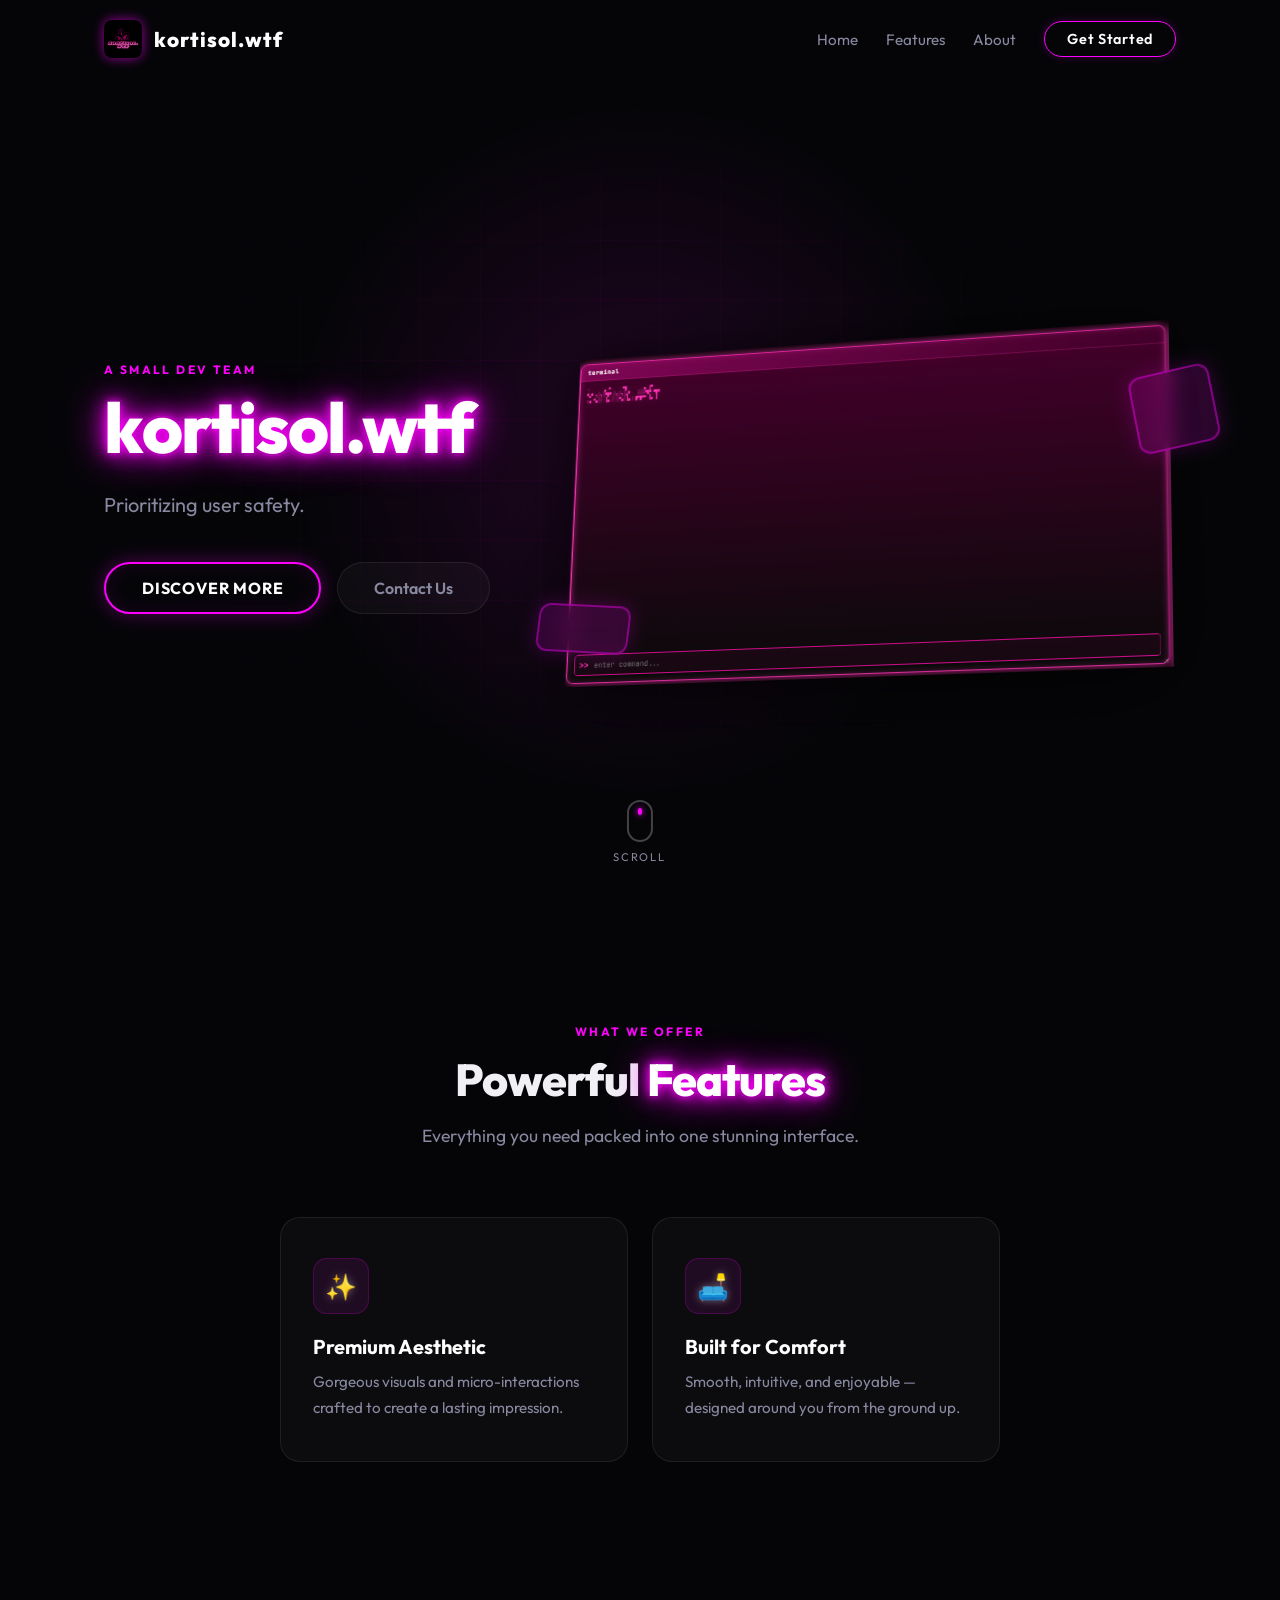
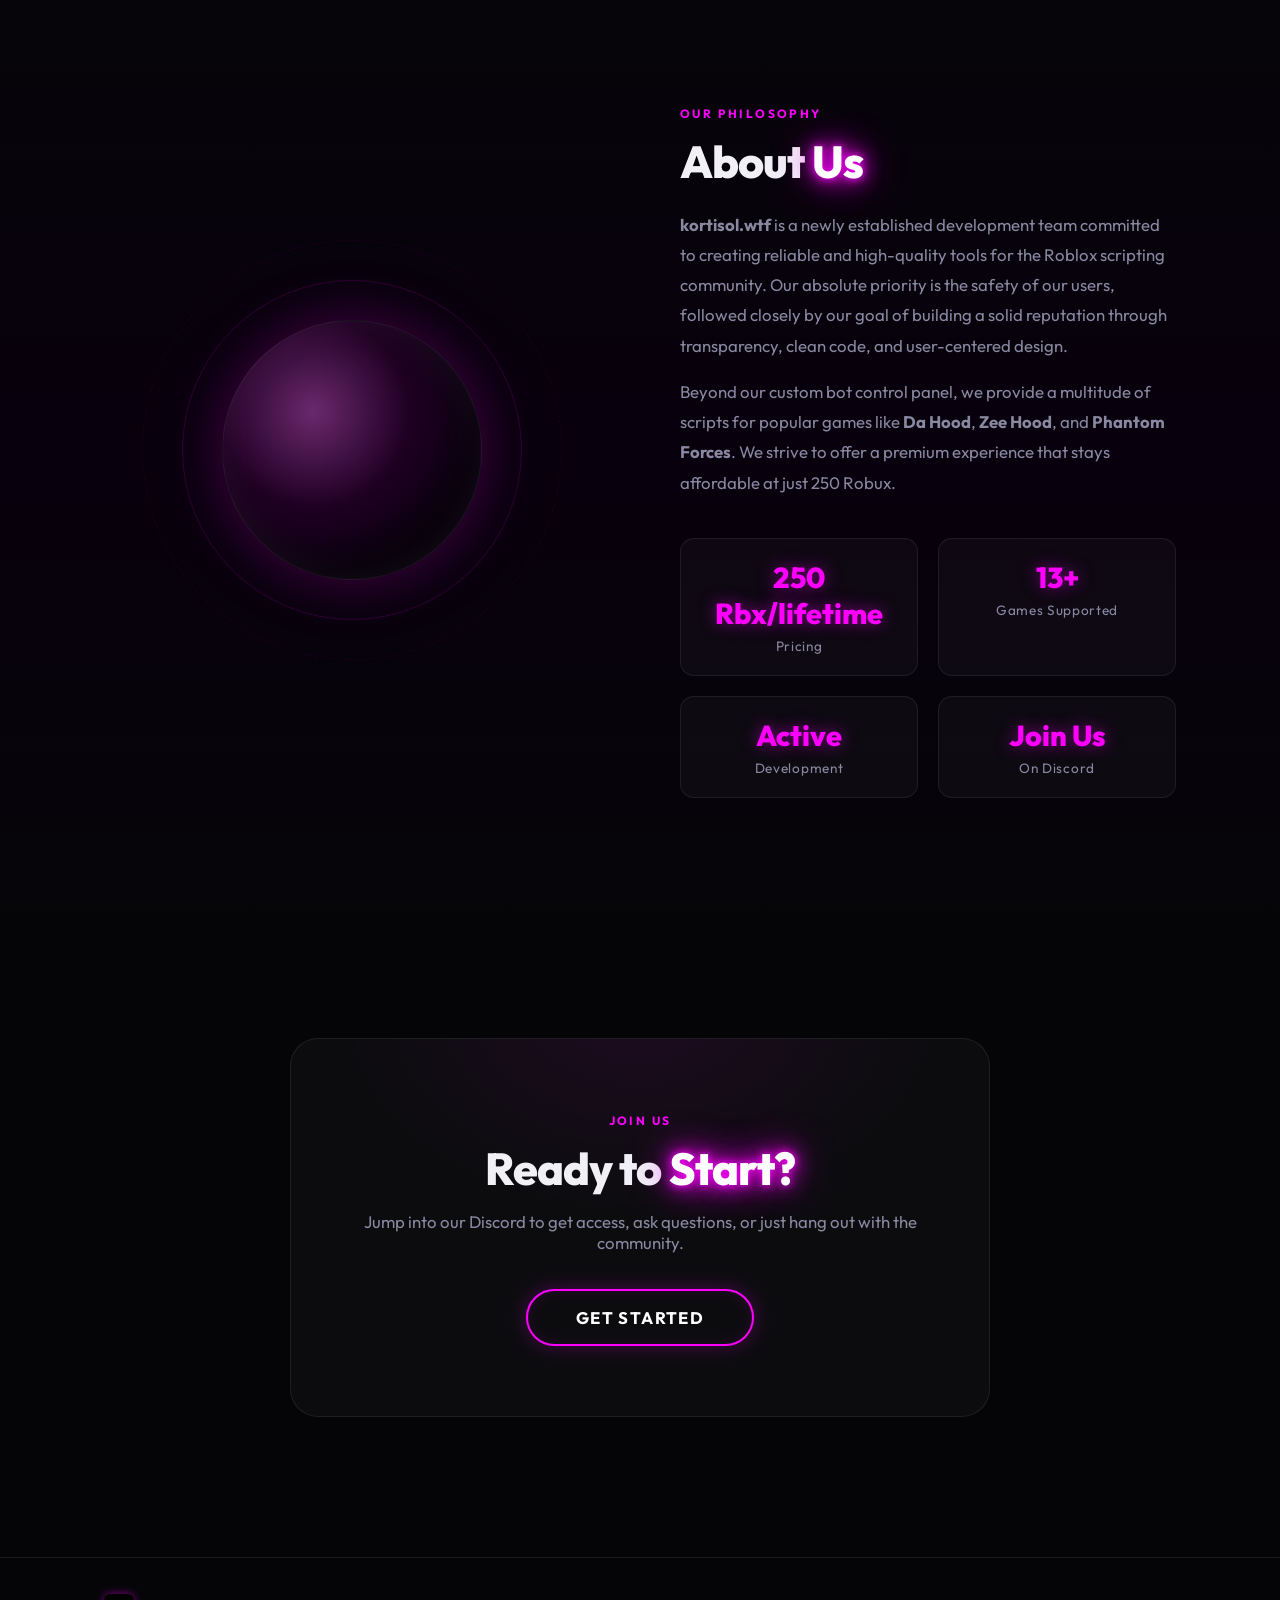
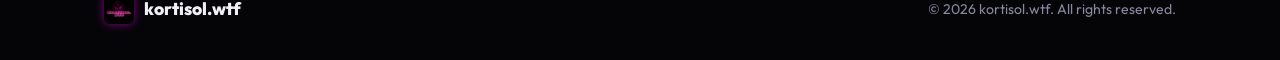
==== index.html @ d5fc6cba "Add files via upload" ====
<!DOCTYPE html><!--xUYRasjeN2QhTdyeiRvNp--><html lang="en"><head><meta charSet="utf-8"/><meta name="viewport" content="width=device-width, initial-scale=1"/><link rel="stylesheet" href="/_next/static/chunks/7b9894ff95cb4f43.css" data-precedence="next"/><link rel="stylesheet" href="/_next/static/chunks/7114e31c374a5477.css" data-precedence="next"/><link rel="preload" as="script" fetchPriority="low" href="/_next/static/chunks/21a0a4061f3ab64d.js"/><script src="/_next/static/chunks/aee6c7720838f8a2.js" async=""></script><script src="/_next/static/chunks/a0473324946aa979.js" async=""></script><script src="/_next/static/chunks/turbopack-5fec5d18a160941b.js" async=""></script><script src="/_next/static/chunks/ff1a16fafef87110.js" async=""></script><script src="/_next/static/chunks/d2be314c3ece3fbe.js" async=""></script><script src="/_next/static/chunks/5629df31d821910d.js" async=""></script><title>kortisol.wtf</title><meta name="description" content="Next-generation solutions crafted with precision and style. Enter a new era of comfort."/><link rel="icon" href="/favicon.ico?favicon.0b3bf435.ico" sizes="256x256" type="image/x-icon"/><script src="/_next/static/chunks/a6dad97d9634a72d.js" noModule=""></script></head><body><div hidden=""><!--$--><!--/$--></div><header class="Navbar-module__cJzEcG__header "><div class="container Navbar-module__cJzEcG__inner"><button class="Navbar-module__cJzEcG__logoBtn"><img alt="Logo" loading="lazy" width="38" height="38" decoding="async" data-nimg="1" class="Navbar-module__cJzEcG__logoImg" style="color:transparent" src="/logo.png"/><span class="Navbar-module__cJzEcG__logoText">kortisol.wtf</span></button><nav class="Navbar-module__cJzEcG__nav "><button class="Navbar-module__cJzEcG__navLink">Home</button><button class="Navbar-module__cJzEcG__navLink">Features</button><button class="Navbar-module__cJzEcG__navLink">About</button><a href="https://discord.gg/WssYn4adha" target="_blank" rel="noopener noreferrer" class="Navbar-module__cJzEcG__ctaBtn">Get Started</a></nav><button class="Navbar-module__cJzEcG__hamburger " aria-label="Toggle menu"><span></span><span></span><span></span></button></div></header><section id="hero" class="Hero-module__ZARIfG__hero"><div class="Hero-module__ZARIfG__glow"></div><div class="Hero-module__ZARIfG__grid"></div><div class="container Hero-module__ZARIfG__inner"><div class="Hero-module__ZARIfG__content "><span class="section-label">A SMALL DEV TEAM</span><h1 class="Hero-module__ZARIfG__title"><span class="neon">kortisol.wtf</span></h1><p class="Hero-module__ZARIfG__subtitle">Prioritizing user safety.</p><div class="Hero-module__ZARIfG__actions"><button class="Hero-module__ZARIfG__btnPrimary">Discover More</button><button class="Hero-module__ZARIfG__btnSecondary">Contact Us</button></div></div><div class="Hero-module__ZARIfG__visualSide"><div class="DashboardPreview-module__KG9CeG__wrap "><div class="DashboardPreview-module__KG9CeG__card"><div class="DashboardPreview-module__KG9CeG__uiOverlay"><img alt="UI Preview" loading="lazy" decoding="async" data-nimg="fill" class="DashboardPreview-module__KG9CeG__uiImage" style="position:absolute;height:100%;width:100%;left:0;top:0;right:0;bottom:0;color:transparent" src="/ui-preview.png"/></div><div class="DashboardPreview-module__KG9CeG__floatingBox1"></div><div class="DashboardPreview-module__KG9CeG__floatingBox2"></div></div><div class="DashboardPreview-module__KG9CeG__shadow"></div></div></div></div><div class="Hero-module__ZARIfG__scrollHint"><div class="Hero-module__ZARIfG__mouse"><div class="Hero-module__ZARIfG__wheel"></div></div><span>Scroll</span></div></section><section id="features" class="Features-module__zvCZ4q__section"><div class="container"><div class="Features-module__zvCZ4q__header"><span class="section-label">What We Offer</span><h2 class="Features-module__zvCZ4q__title">Powerful <span class="neon">Features</span></h2><p class="Features-module__zvCZ4q__desc">Everything you need packed into one stunning interface.</p></div><div class="Features-module__zvCZ4q__grid"><div class="Features-module__zvCZ4q__card" style="transition-delay:0s"><div class="Features-module__zvCZ4q__iconWrap"><span class="Features-module__zvCZ4q__icon">✨</span></div><h3 class="Features-module__zvCZ4q__cardTitle">Premium Aesthetic</h3><p class="Features-module__zvCZ4q__cardDesc">Gorgeous visuals and micro-interactions crafted to create a lasting impression.</p><div class="Features-module__zvCZ4q__cardGlow"></div></div><div class="Features-module__zvCZ4q__card" style="transition-delay:0.1s"><div class="Features-module__zvCZ4q__iconWrap"><span class="Features-module__zvCZ4q__icon">🛋️</span></div><h3 class="Features-module__zvCZ4q__cardTitle">Built for Comfort</h3><p class="Features-module__zvCZ4q__cardDesc">Smooth, intuitive, and enjoyable — designed around you from the ground up.</p><div class="Features-module__zvCZ4q__cardGlow"></div></div></div></div></section><section id="about" class="About-module__vAULUW__section"><div class="container"><div class="About-module__vAULUW__inner"><div class="About-module__vAULUW__visual"><div class="About-module__vAULUW__orb"></div><div class="About-module__vAULUW__ring"></div><div class="About-module__vAULUW__ring2"></div></div><div class="About-module__vAULUW__text"><span class="section-label">Our Philosophy</span><h2 class="About-module__vAULUW__title">About <span class="neon">Us</span></h2><p class="About-module__vAULUW__body"><strong>kortisol.wtf</strong> is a newly established development team committed to creating reliable and high-quality tools for the Roblox scripting community. Our absolute priority is the safety of our users, followed closely by our goal of building a solid reputation through transparency, clean code, and user-centered design.</p><p class="About-module__vAULUW__body">Beyond our custom bot control panel, we provide a multitude of scripts for popular games like <strong>Da Hood</strong>,<!-- --> <strong>Zee Hood</strong>, and <strong>Phantom Forces</strong>. We strive to offer a premium experience that stays affordable at just 250 Robux.</p><div class="About-module__vAULUW__stats"><div class="About-module__vAULUW__stat"><span class="About-module__vAULUW__statValue">250 Rbx/lifetime</span><span class="About-module__vAULUW__statLabel">Pricing</span></div><div class="About-module__vAULUW__stat"><span class="About-module__vAULUW__statValue">13+</span><span class="About-module__vAULUW__statLabel">Games Supported</span></div><div class="About-module__vAULUW__stat"><span class="About-module__vAULUW__statValue">Active</span><span class="About-module__vAULUW__statLabel">Development</span></div><div class="About-module__vAULUW__stat"><span class="About-module__vAULUW__statValue">Join Us</span><span class="About-module__vAULUW__statLabel">On Discord</span></div></div></div></div></div></section><section id="contact" class="Contact-module__hcVmEa__section"><div class="container"><div class="Contact-module__hcVmEa__box"><div class="Contact-module__hcVmEa__bgGlow"></div><span class="section-label">Join Us</span><h2 class="Contact-module__hcVmEa__title">Ready to <span class="neon">Start?</span></h2><p class="Contact-module__hcVmEa__desc">Jump into our Discord to get access, ask questions, or just hang out with the community.</p><a href="https://discord.gg/WssYn4adha" target="_blank" rel="noopener noreferrer" class="Contact-module__hcVmEa__btn">Get Started</a></div></div></section><footer class="Footer-module__S6Hkya__footer"><div class="container Footer-module__S6Hkya__inner"><div class="Footer-module__S6Hkya__logo"><img alt="Logo" loading="lazy" width="30" height="30" decoding="async" data-nimg="1" style="color:transparent" src="/logo.png"/><span>kortisol.wtf</span></div><p class="Footer-module__S6Hkya__copy">© <!-- -->2026<!-- --> kortisol.wtf. All rights reserved.</p></div></footer><!--$--><!--/$--><script src="/_next/static/chunks/21a0a4061f3ab64d.js" id="_R_" async=""></script><script>(self.__next_f=self.__next_f||[]).push([0])</script><script>self.__next_f.push([1,"1:\"$Sreact.fragment\"\n2:I[39756,[\"/_next/static/chunks/ff1a16fafef87110.js\",\"/_next/static/chunks/d2be314c3ece3fbe.js\"],\"default\"]\n3:I[37457,[\"/_next/static/chunks/ff1a16fafef87110.js\",\"/_next/static/chunks/d2be314c3ece3fbe.js\"],\"default\"]\n4:I[45678,[\"/_next/static/chunks/5629df31d821910d.js\"],\"default\"]\n5:I[32177,[\"/_next/static/chunks/5629df31d821910d.js\"],\"default\"]\n6:I[79722,[\"/_next/static/chunks/5629df31d821910d.js\"],\"default\"]\n7:I[55786,[\"/_next/static/chunks/5629df31d821910d.js\"],\"default\"]\n8:I[75854,[\"/_next/static/chunks/5629df31d821910d.js\"],\"default\"]\n9:I[5500,[\"/_next/static/chunks/5629df31d821910d.js\"],\"Image\"]\na:I[97367,[\"/_next/static/chunks/ff1a16fafef87110.js\",\"/_next/static/chunks/d2be314c3ece3fbe.js\"],\"OutletBoundary\"]\nb:\"$Sreact.suspense\"\nd:I[97367,[\"/_next/static/chunks/ff1a16fafef87110.js\",\"/_next/static/chunks/d2be314c3ece3fbe.js\"],\"ViewportBoundary\"]\nf:I[97367,[\"/_next/static/chunks/ff1a16fafef87110.js\",\"/_next/static/chunks/d2be314c3ece3fbe.js\"],\"MetadataBoundary\"]\n11:I[68027,[],\"default\"]\n:HL[\"/_next/static/chunks/7b9894ff95cb4f43.css\",\"style\"]\n:HL[\"/_next/static/chunks/7114e31c374a5477.css\",\"style\"]\n"])</script><script>self.__next_f.push([1,"0:{\"P\":null,\"b\":\"xUYRasjeN2QhTdyeiRvNp\",\"c\":[\"\",\"\"],\"q\":\"\",\"i\":false,\"f\":[[[\"\",{\"children\":[\"__PAGE__\",{}]},\"$undefined\",\"$undefined\",true],[[\"$\",\"$1\",\"c\",{\"children\":[[[\"$\",\"link\",\"0\",{\"rel\":\"stylesheet\",\"href\":\"/_next/static/chunks/7b9894ff95cb4f43.css\",\"precedence\":\"next\",\"crossOrigin\":\"$undefined\",\"nonce\":\"$undefined\"}]],[\"$\",\"html\",null,{\"lang\":\"en\",\"children\":[\"$\",\"body\",null,{\"children\":[\"$\",\"$L2\",null,{\"parallelRouterKey\":\"children\",\"error\":\"$undefined\",\"errorStyles\":\"$undefined\",\"errorScripts\":\"$undefined\",\"template\":[\"$\",\"$L3\",null,{}],\"templateStyles\":\"$undefined\",\"templateScripts\":\"$undefined\",\"notFound\":[[[\"$\",\"title\",null,{\"children\":\"404: This page could not be found.\"}],[\"$\",\"div\",null,{\"style\":{\"fontFamily\":\"system-ui,\\\"Segoe UI\\\",Roboto,Helvetica,Arial,sans-serif,\\\"Apple Color Emoji\\\",\\\"Segoe UI Emoji\\\"\",\"height\":\"100vh\",\"textAlign\":\"center\",\"display\":\"flex\",\"flexDirection\":\"column\",\"alignItems\":\"center\",\"justifyContent\":\"center\"},\"children\":[\"$\",\"div\",null,{\"children\":[[\"$\",\"style\",null,{\"dangerouslySetInnerHTML\":{\"__html\":\"body{color:#000;background:#fff;margin:0}.next-error-h1{border-right:1px solid rgba(0,0,0,.3)}@media (prefers-color-scheme:dark){body{color:#fff;background:#000}.next-error-h1{border-right:1px solid rgba(255,255,255,.3)}}\"}}],[\"$\",\"h1\",null,{\"className\":\"next-error-h1\",\"style\":{\"display\":\"inline-block\",\"margin\":\"0 20px 0 0\",\"padding\":\"0 23px 0 0\",\"fontSize\":24,\"fontWeight\":500,\"verticalAlign\":\"top\",\"lineHeight\":\"49px\"},\"children\":404}],[\"$\",\"div\",null,{\"style\":{\"display\":\"inline-block\"},\"children\":[\"$\",\"h2\",null,{\"style\":{\"fontSize\":14,\"fontWeight\":400,\"lineHeight\":\"49px\",\"margin\":0},\"children\":\"This page could not be found.\"}]}]]}]}]],[]],\"forbidden\":\"$undefined\",\"unauthorized\":\"$undefined\"}]}]}]]}],{\"children\":[[\"$\",\"$1\",\"c\",{\"children\":[[[\"$\",\"$L4\",null,{}],[\"$\",\"$L5\",null,{}],[\"$\",\"$L6\",null,{}],[\"$\",\"$L7\",null,{}],[\"$\",\"$L8\",null,{}],[\"$\",\"footer\",null,{\"className\":\"Footer-module__S6Hkya__footer\",\"children\":[\"$\",\"div\",null,{\"className\":\"container Footer-module__S6Hkya__inner\",\"children\":[[\"$\",\"div\",null,{\"className\":\"Footer-module__S6Hkya__logo\",\"children\":[[\"$\",\"$L9\",null,{\"src\":\"/logo.png\",\"alt\":\"Logo\",\"width\":30,\"height\":30}],[\"$\",\"span\",null,{\"children\":\"kortisol.wtf\"}]]}],[\"$\",\"p\",null,{\"className\":\"Footer-module__S6Hkya__copy\",\"children\":[\"© \",2026,\" kortisol.wtf. All rights reserved.\"]}]]}]}]],[[\"$\",\"link\",\"0\",{\"rel\":\"stylesheet\",\"href\":\"/_next/static/chunks/7114e31c374a5477.css\",\"precedence\":\"next\",\"crossOrigin\":\"$undefined\",\"nonce\":\"$undefined\"}],[\"$\",\"script\",\"script-0\",{\"src\":\"/_next/static/chunks/5629df31d821910d.js\",\"async\":true,\"nonce\":\"$undefined\"}]],[\"$\",\"$La\",null,{\"children\":[\"$\",\"$b\",null,{\"name\":\"Next.MetadataOutlet\",\"children\":\"$@c\"}]}]]}],{},null,false,false]},null,false,false],[\"$\",\"$1\",\"h\",{\"children\":[null,[\"$\",\"$Ld\",null,{\"children\":\"$Le\"}],[\"$\",\"div\",null,{\"hidden\":true,\"children\":[\"$\",\"$Lf\",null,{\"children\":[\"$\",\"$b\",null,{\"name\":\"Next.Metadata\",\"children\":\"$L10\"}]}]}],null]}],false]],\"m\":\"$undefined\",\"G\":[\"$11\",[]],\"S\":true}\n"])</script><script>self.__next_f.push([1,"e:[[\"$\",\"meta\",\"0\",{\"charSet\":\"utf-8\"}],[\"$\",\"meta\",\"1\",{\"name\":\"viewport\",\"content\":\"width=device-width, initial-scale=1\"}]]\n"])</script><script>self.__next_f.push([1,"12:I[27201,[\"/_next/static/chunks/ff1a16fafef87110.js\",\"/_next/static/chunks/d2be314c3ece3fbe.js\"],\"IconMark\"]\nc:null\n10:[[\"$\",\"title\",\"0\",{\"children\":\"kortisol.wtf\"}],[\"$\",\"meta\",\"1\",{\"name\":\"description\",\"content\":\"Next-generation solutions crafted with precision and style. Enter a new era of comfort.\"}],[\"$\",\"link\",\"2\",{\"rel\":\"icon\",\"href\":\"/favicon.ico?favicon.0b3bf435.ico\",\"sizes\":\"256x256\",\"type\":\"image/x-icon\"}],[\"$\",\"$L12\",\"3\",{}]]\n"])</script></body></html>
---- _next/static/chunks/7b9894ff95cb4f43.css ----
@import "https://fonts.googleapis.com/css2?family=Outfit:wght@300;400;600;700;800&display=swap";
:root{--bg:#050508;--bg-2:#0a0a10;--text:#f0f0f5;--text-muted:#8888a0;--magenta:#f0f;--magenta-mid:#c0c;--magenta-dark:#404;--glass-bg:#ffffff08;--glass-border:#ffffff14;--radius:16px;--nav-height:72px}*,:before,:after{box-sizing:border-box;margin:0;padding:0}html{scroll-behavior:smooth;background:var(--bg);color:var(--text);font-family:Outfit,sans-serif;overflow-x:hidden}body{min-height:100vh;overflow-x:hidden}::-webkit-scrollbar{width:6px}::-webkit-scrollbar-track{background:var(--bg)}::-webkit-scrollbar-thumb{background:var(--magenta-dark);border-radius:3px}::-webkit-scrollbar-thumb:hover{background:var(--magenta)}a{color:inherit;text-decoration:none}img{max-width:100%}button,input{font-family:inherit}.neon{color:#fff;text-shadow:0 0 8px var(--magenta),0 0 20px var(--magenta),0 0 40px var(--magenta)}.container{max-width:1200px;margin:0 auto;padding:0 5%}.section-label{letter-spacing:.2em;text-transform:uppercase;color:var(--magenta);margin-bottom:12px;font-size:.75rem;font-weight:700;display:inline-block}
---- _next/static/chunks/7114e31c374a5477.css ----
.Navbar-module__cJzEcG__header{z-index:1000;border-bottom:1px solid #0000;width:100%;padding:20px 0;transition:background .3s,padding .3s,border-color .3s;position:fixed;top:0;left:0}.Navbar-module__cJzEcG__header.Navbar-module__cJzEcG__scrolled{-webkit-backdrop-filter:blur(16px);border-color:var(--glass-border);background:#050508d9;padding:12px 0}.Navbar-module__cJzEcG__inner{justify-content:space-between;align-items:center;display:flex}.Navbar-module__cJzEcG__logoBtn{cursor:pointer;color:var(--text);letter-spacing:1px;background:0 0;border:none;align-items:center;gap:12px;font-size:1.3rem;font-weight:800;display:flex}.Navbar-module__cJzEcG__logoImg{filter:drop-shadow(0 0 6px #f0f9);border-radius:8px;transition:transform .3s}.Navbar-module__cJzEcG__logoBtn:hover .Navbar-module__cJzEcG__logoImg{transform:scale(1.1)}.Navbar-module__cJzEcG__logoText{color:#fff}.Navbar-module__cJzEcG__nav{align-items:center;gap:28px;display:flex}.Navbar-module__cJzEcG__navLink{color:var(--text-muted);cursor:pointer;background:0 0;border:none;padding:4px 0;font-size:.95rem;transition:color .2s;position:relative}.Navbar-module__cJzEcG__navLink:after{content:"";background:var(--magenta);width:0;height:2px;box-shadow:0 0 8px var(--magenta);transition:width .3s;position:absolute;bottom:-2px;left:0}.Navbar-module__cJzEcG__navLink:hover{color:#fff}.Navbar-module__cJzEcG__navLink:hover:after{width:100%}.Navbar-module__cJzEcG__ctaBtn{border:1px solid var(--magenta);color:#fff;cursor:pointer;letter-spacing:.05em;background:0 0;border-radius:30px;padding:8px 22px;font-size:.9rem;font-weight:600;transition:all .3s;box-shadow:0 0 10px #f0f3}.Navbar-module__cJzEcG__ctaBtn:hover{background:var(--magenta);box-shadow:0 0 20px var(--magenta);transform:translateY(-1px)}.Navbar-module__cJzEcG__hamburger{cursor:pointer;background:0 0;border:none;flex-direction:column;gap:5px;padding:4px;display:none}.Navbar-module__cJzEcG__hamburger span{background:var(--text);border-radius:2px;width:24px;height:2px;transition:all .3s;display:block}.Navbar-module__cJzEcG__hamburger.Navbar-module__cJzEcG__active span:first-child{transform:translateY(7px)rotate(45deg)}.Navbar-module__cJzEcG__hamburger.Navbar-module__cJzEcG__active span:nth-child(2){opacity:0}.Navbar-module__cJzEcG__hamburger.Navbar-module__cJzEcG__active span:nth-child(3){transform:translateY(-7px)rotate(-45deg)}@media (max-width:768px){.Navbar-module__cJzEcG__hamburger{display:flex}.Navbar-module__cJzEcG__nav{top:var(--nav-height);-webkit-backdrop-filter:blur(20px);backdrop-filter:blur(20px);border-bottom:1px solid var(--glass-border);pointer-events:none;background:#050508f7;flex-direction:column;width:100%;padding:30px 0;transition:transform .4s cubic-bezier(.4,0,.2,1);position:fixed;left:0;transform:translateY(-110%)}.Navbar-module__cJzEcG__nav.Navbar-module__cJzEcG__open{pointer-events:all;transform:translateY(0)}.Navbar-module__cJzEcG__navLink{color:var(--text);font-size:1.1rem}}
.Hero-module__ZARIfG__hero{min-height:100vh;padding-top:var(--nav-height);justify-content:center;align-items:center;display:flex;position:relative;overflow:hidden}.Hero-module__ZARIfG__glow{pointer-events:none;z-index:0;background:radial-gradient(circle,#ff00ff1f 0%,#0000 70%);width:700px;height:700px;transition:transform .1s linear;animation:5s ease-in-out infinite alternate Hero-module__ZARIfG__glowPulse;position:absolute;top:50%;left:50%;transform:translate(-50%,-50%)}@keyframes Hero-module__ZARIfG__glowPulse{0%{opacity:.5}to{opacity:1}}.Hero-module__ZARIfG__grid{z-index:0;background-image:linear-gradient(#ff00ff0a 1px,#0000 1px),linear-gradient(90deg,#ff00ff0a 1px,#0000 1px);background-size:60px 60px;position:absolute;inset:0;-webkit-mask-image:radial-gradient(#000 20%,#0000 75%);mask-image:radial-gradient(#000 20%,#0000 75%)}.Hero-module__ZARIfG__inner{z-index:1;justify-content:space-between;align-items:center;gap:60px;width:100%;display:flex;position:relative}.Hero-module__ZARIfG__content{text-align:left;opacity:0;max-width:580px;transition:opacity .9s,transform .9s;transform:translateY(40px)}.Hero-module__ZARIfG__content.Hero-module__ZARIfG__visible{opacity:1;transform:translateY(0)}.Hero-module__ZARIfG__visualSide{flex:1;justify-content:center;display:flex}@media (max-width:1024px){.Hero-module__ZARIfG__inner{text-align:center;flex-direction:column;gap:40px}.Hero-module__ZARIfG__content{text-align:center;margin:0 auto}}.Hero-module__ZARIfG__title{letter-spacing:-.02em;margin-bottom:22px;font-size:clamp(2.8rem,5.5vw,5.5rem);font-weight:800;line-height:1.1}.Hero-module__ZARIfG__subtitle{color:var(--text-muted);max-width:600px;margin:0 auto 40px;font-size:clamp(1rem,2vw,1.25rem);line-height:1.7}.Hero-module__ZARIfG__actions{flex-wrap:wrap;justify-content:flex-start;gap:16px;display:flex}@media (max-width:1024px){.Hero-module__ZARIfG__actions{justify-content:center}}.Hero-module__ZARIfG__btnPrimary{letter-spacing:.05em;text-transform:uppercase;color:#fff;border:2px solid var(--magenta);cursor:pointer;background:0 0;border-radius:40px;padding:14px 36px;font-size:1rem;font-weight:700;transition:all .3s;box-shadow:0 0 20px #ff00ff4d,inset 0 0 20px #ff00ff1a}.Hero-module__ZARIfG__btnPrimary:hover{background:var(--magenta);box-shadow:0 0 40px var(--magenta),inset 0 0 30px #ffffff1a;transform:translateY(-3px)}.Hero-module__ZARIfG__btnSecondary{background:var(--glass-bg);color:var(--text-muted);border:1px solid var(--glass-border);cursor:pointer;border-radius:40px;padding:14px 36px;font-size:1rem;font-weight:600;transition:all .3s}.Hero-module__ZARIfG__btnSecondary:hover{color:#fff;background:#ffffff14;transform:translateY(-3px)}.Hero-module__ZARIfG__scrollHint{cursor:pointer;opacity:0;flex-direction:column;align-items:center;gap:8px;animation:1s 1.2s forwards Hero-module__ZARIfG__fadeIn;display:flex;position:absolute;bottom:36px;left:50%;transform:translate(-50%)}.Hero-module__ZARIfG__scrollHint span{letter-spacing:.15em;text-transform:uppercase;color:var(--text-muted);font-size:.7rem}@keyframes Hero-module__ZARIfG__fadeIn{to{opacity:1}}.Hero-module__ZARIfG__mouse{border:2px solid #ffffff40;border-radius:13px;width:26px;height:42px;position:relative}.Hero-module__ZARIfG__wheel{background:var(--magenta);width:4px;height:7px;box-shadow:0 0 6px var(--magenta);border-radius:2px;animation:1.4s infinite Hero-module__ZARIfG__scrollWheel;position:absolute;top:6px;left:50%;transform:translate(-50%)}@keyframes Hero-module__ZARIfG__scrollWheel{0%{opacity:1;top:6px}to{opacity:0;top:22px}}
.DashboardPreview-module__KG9CeG__wrap{perspective:2500px;opacity:0;width:100%;max-width:750px;margin-top:40px;transition:all 1.2s cubic-bezier(.2,.8,.2,1);position:relative;transform:translateY(40px)scale(.9)}.DashboardPreview-module__KG9CeG__wrap.DashboardPreview-module__KG9CeG__visible{opacity:1;transform:translateY(0)scale(1)}.DashboardPreview-module__KG9CeG__card{aspect-ratio:1.8;width:100%;transition:transform .6s cubic-bezier(.2,.8,.2,1);display:flex;position:relative;overflow:visible;transform:rotateX(15deg)rotateY(-15deg)rotate(1deg);box-shadow:0 40px 100px #0006}.DashboardPreview-module__KG9CeG__wrap:hover .DashboardPreview-module__KG9CeG__card{transform:rotateX(10deg)rotateY(-10deg)rotate(1deg)translateY(-10px)}.DashboardPreview-module__KG9CeG__uiOverlay{flex:1;width:100%;height:100%;position:relative}.DashboardPreview-module__KG9CeG__uiImage{object-fit:contain;filter:drop-shadow(0 0 30px #0009);image-rendering:-webkit-optimize-contrast;image-rendering:crisp-edges;transition:transform .6s cubic-bezier(.2,1,.2,1)}.DashboardPreview-module__KG9CeG__wrap:hover .DashboardPreview-module__KG9CeG__uiImage{transform:scale(1.05)translateZ(30px)}.DashboardPreview-module__KG9CeG__floatingBox1,.DashboardPreview-module__KG9CeG__floatingBox2{-webkit-backdrop-filter:blur(10px);backdrop-filter:blur(10px);z-index:10;pointer-events:none;background:#ff00ff26;border:2px solid #f0f6;border-radius:12px;position:absolute;box-shadow:0 0 20px #f0f3}.DashboardPreview-module__KG9CeG__floatingBox1{width:80px;height:80px;animation:5s ease-in-out infinite DashboardPreview-module__KG9CeG__float1;top:15%;right:-40px;transform:translateZ(100px)rotate(-10deg)}.DashboardPreview-module__KG9CeG__floatingBox2{width:100px;height:50px;animation:5s ease-in-out 1s infinite DashboardPreview-module__KG9CeG__float2;bottom:10%;left:-30px;transform:translateZ(120px)rotate(5deg)}@keyframes DashboardPreview-module__KG9CeG__float1{0%,to{transform:translateZ(100px)translateY(0)rotate(-10deg)}50%{transform:translateZ(100px)translateY(-15px)rotate(-5deg)}}@keyframes DashboardPreview-module__KG9CeG__float2{0%,to{transform:translateZ(120px)translateY(0)rotate(5deg)}50%{transform:translateZ(120px)translateY(-20px)rotate(10deg)}}.DashboardPreview-module__KG9CeG__shadow{filter:blur(15px);z-index:-1;background:radial-gradient(#0009 0%,#0000 80%);width:80%;height:60px;position:absolute;top:90%;left:10%;transform:rotateX(80deg)}
.Features-module__zvCZ4q__section{padding:120px 0;position:relative}.Features-module__zvCZ4q__header{text-align:center;margin-bottom:70px}.Features-module__zvCZ4q__title{letter-spacing:-.02em;margin-bottom:16px;font-size:2.8rem;font-weight:800}.Features-module__zvCZ4q__desc{color:var(--text-muted);max-width:560px;margin:0 auto;font-size:1.1rem}.Features-module__zvCZ4q__grid{grid-template-columns:repeat(auto-fit,minmax(300px,1fr));gap:24px;max-width:720px;margin:0 auto;display:grid}.Features-module__zvCZ4q__card{background:var(--glass-bg);border:1px solid var(--glass-border);opacity:0;cursor:default;will-change:transform;border-radius:20px;padding:40px 32px;transition:opacity .6s,transform .6s,border-color .3s,box-shadow .3s;position:relative;overflow:hidden;transform:translateY(30px)}.Features-module__zvCZ4q__card.Features-module__zvCZ4q__visible{opacity:1;transform:translateY(0)}.Features-module__zvCZ4q__card:hover{border-color:#ff00ff4d;box-shadow:0 8px 40px #0006,0 0 20px #ff00ff14}.Features-module__zvCZ4q__card:hover .Features-module__zvCZ4q__cardGlow{opacity:1}.Features-module__zvCZ4q__cardGlow{opacity:0;pointer-events:none;background:radial-gradient(circle at 50% 0,#ff00ff12 0%,#0000 70%);transition:opacity .3s;position:absolute;inset:0}.Features-module__zvCZ4q__iconWrap{background:#ff00ff14;border:1px solid #f0f3;border-radius:14px;justify-content:center;align-items:center;width:56px;height:56px;margin-bottom:20px;display:flex}.Features-module__zvCZ4q__icon{filter:drop-shadow(0 0 4px #fff6);font-size:1.6rem}.Features-module__zvCZ4q__cardTitle{color:#fff;margin-bottom:10px;font-size:1.25rem;font-weight:700}.Features-module__zvCZ4q__cardDesc{color:var(--text-muted);font-size:.95rem;line-height:1.7}
.About-module__vAULUW__section{background:linear-gradient(to bottom,var(--bg)0%,#08000d 50%,var(--bg)100%);opacity:0;padding:120px 0;transition:opacity .8s,transform .8s;transform:translateY(30px)}.About-module__vAULUW__section.About-module__vAULUW__visible{opacity:1;transform:translateY(0)}.About-module__vAULUW__inner{align-items:center;gap:80px;display:flex}.About-module__vAULUW__visual{flex:1;justify-content:center;align-items:center;min-height:360px;display:flex;position:relative}.About-module__vAULUW__orb{z-index:2;background:radial-gradient(circle at 35% 35%,#ff64ff66 0%,#82008233 40%,#0000 70%);border:1px solid #ffffff14;border-radius:50%;width:260px;height:260px;animation:6s ease-in-out infinite About-module__vAULUW__orbFloat;position:relative;box-shadow:0 0 60px #ff00ff40,inset 0 0 40px #ffffff0d}.About-module__vAULUW__ring{border:1px solid #ff00ff26;border-radius:50%;width:340px;height:340px;animation:12s linear infinite About-module__vAULUW__ringRotate;position:absolute}.About-module__vAULUW__ring2{border:1px dashed #ff00ff12;border-radius:50%;width:420px;height:420px;animation:20s linear infinite reverse About-module__vAULUW__ringRotate;position:absolute}@keyframes About-module__vAULUW__orbFloat{0%,to{transform:translateY(0)}50%{transform:translateY(-20px)}}@keyframes About-module__vAULUW__ringRotate{0%{transform:rotate(0)}to{transform:rotate(360deg)}}.About-module__vAULUW__text{flex:1}.About-module__vAULUW__title{letter-spacing:-.02em;margin-bottom:20px;font-size:2.8rem;font-weight:800}.About-module__vAULUW__body{color:var(--text-muted);margin-bottom:16px;font-size:1.05rem;line-height:1.8}.About-module__vAULUW__stats{grid-template-columns:1fr 1fr;gap:20px;margin-top:40px;display:grid}.About-module__vAULUW__stat{background:var(--glass-bg);border:1px solid var(--glass-border);text-align:center;border-radius:14px;padding:20px}.About-module__vAULUW__statValue{color:var(--magenta);text-shadow:0 0 16px #ff00ff80;margin-bottom:4px;font-size:1.8rem;font-weight:800;display:block}.About-module__vAULUW__statLabel{color:var(--text-muted);letter-spacing:.05em;font-size:.85rem}@media (max-width:768px){.About-module__vAULUW__inner{flex-direction:column}.About-module__vAULUW__visual{min-height:280px}.About-module__vAULUW__orb{width:180px;height:180px}.About-module__vAULUW__ring{width:240px;height:240px}.About-module__vAULUW__ring2{width:300px;height:300px}.About-module__vAULUW__title{font-size:2rem}}
.Contact-module__hcVmEa__section{padding:120px 0}.Contact-module__hcVmEa__box{background:var(--glass-bg);border:1px solid var(--glass-border);text-align:center;border-radius:28px;max-width:700px;margin:0 auto;padding:70px 60px;position:relative;overflow:hidden}.Contact-module__hcVmEa__bgGlow{pointer-events:none;z-index:0;background:radial-gradient(#ff00ff12 0%,#0000 70%);width:600px;height:400px;position:absolute;top:-60%;left:50%;transform:translate(-50%)}.Contact-module__hcVmEa__title{z-index:1;letter-spacing:-.02em;margin-bottom:14px;font-size:2.8rem;font-weight:800;position:relative}.Contact-module__hcVmEa__desc{z-index:1;color:var(--text-muted);margin-bottom:36px;font-size:1.05rem;position:relative}.Contact-module__hcVmEa__btn{border:2px solid var(--magenta);color:#fff;letter-spacing:.08em;text-transform:uppercase;cursor:pointer;z-index:1;background:0 0;border-radius:40px;padding:16px 48px;font-size:1.05rem;font-weight:700;text-decoration:none;transition:all .3s;display:inline-block;position:relative;box-shadow:0 0 20px #ff00ff40,inset 0 0 16px #ff00ff1a}.Contact-module__hcVmEa__btn:hover{background:var(--magenta);box-shadow:0 0 40px var(--magenta),inset 0 0 30px #ffffff1a;transform:translateY(-3px)}.Contact-module__hcVmEa__success{z-index:1;color:#fff;background:#ff00ff1a;border:1px solid #ff00ff4d;border-radius:40px;padding:16px 28px;font-size:1.1rem;display:inline-block;position:relative}@media (max-width:640px){.Contact-module__hcVmEa__box{padding:50px 24px}.Contact-module__hcVmEa__form{flex-direction:column}.Contact-module__hcVmEa__title{font-size:2rem}}
.Footer-module__S6Hkya__footer{border-top:1px solid var(--glass-border);margin-top:20px;padding:36px 0}.Footer-module__S6Hkya__inner{justify-content:space-between;align-items:center;display:flex}.Footer-module__S6Hkya__logo{align-items:center;gap:10px;font-size:1.1rem;font-weight:800;display:flex}.Footer-module__S6Hkya__logo img{filter:drop-shadow(0 0 4px #ff00ff80);border-radius:6px}.Footer-module__S6Hkya__copy{color:var(--text-muted);font-size:.88rem}@media (max-width:640px){.Footer-module__S6Hkya__inner{flex-direction:column;gap:12px}}
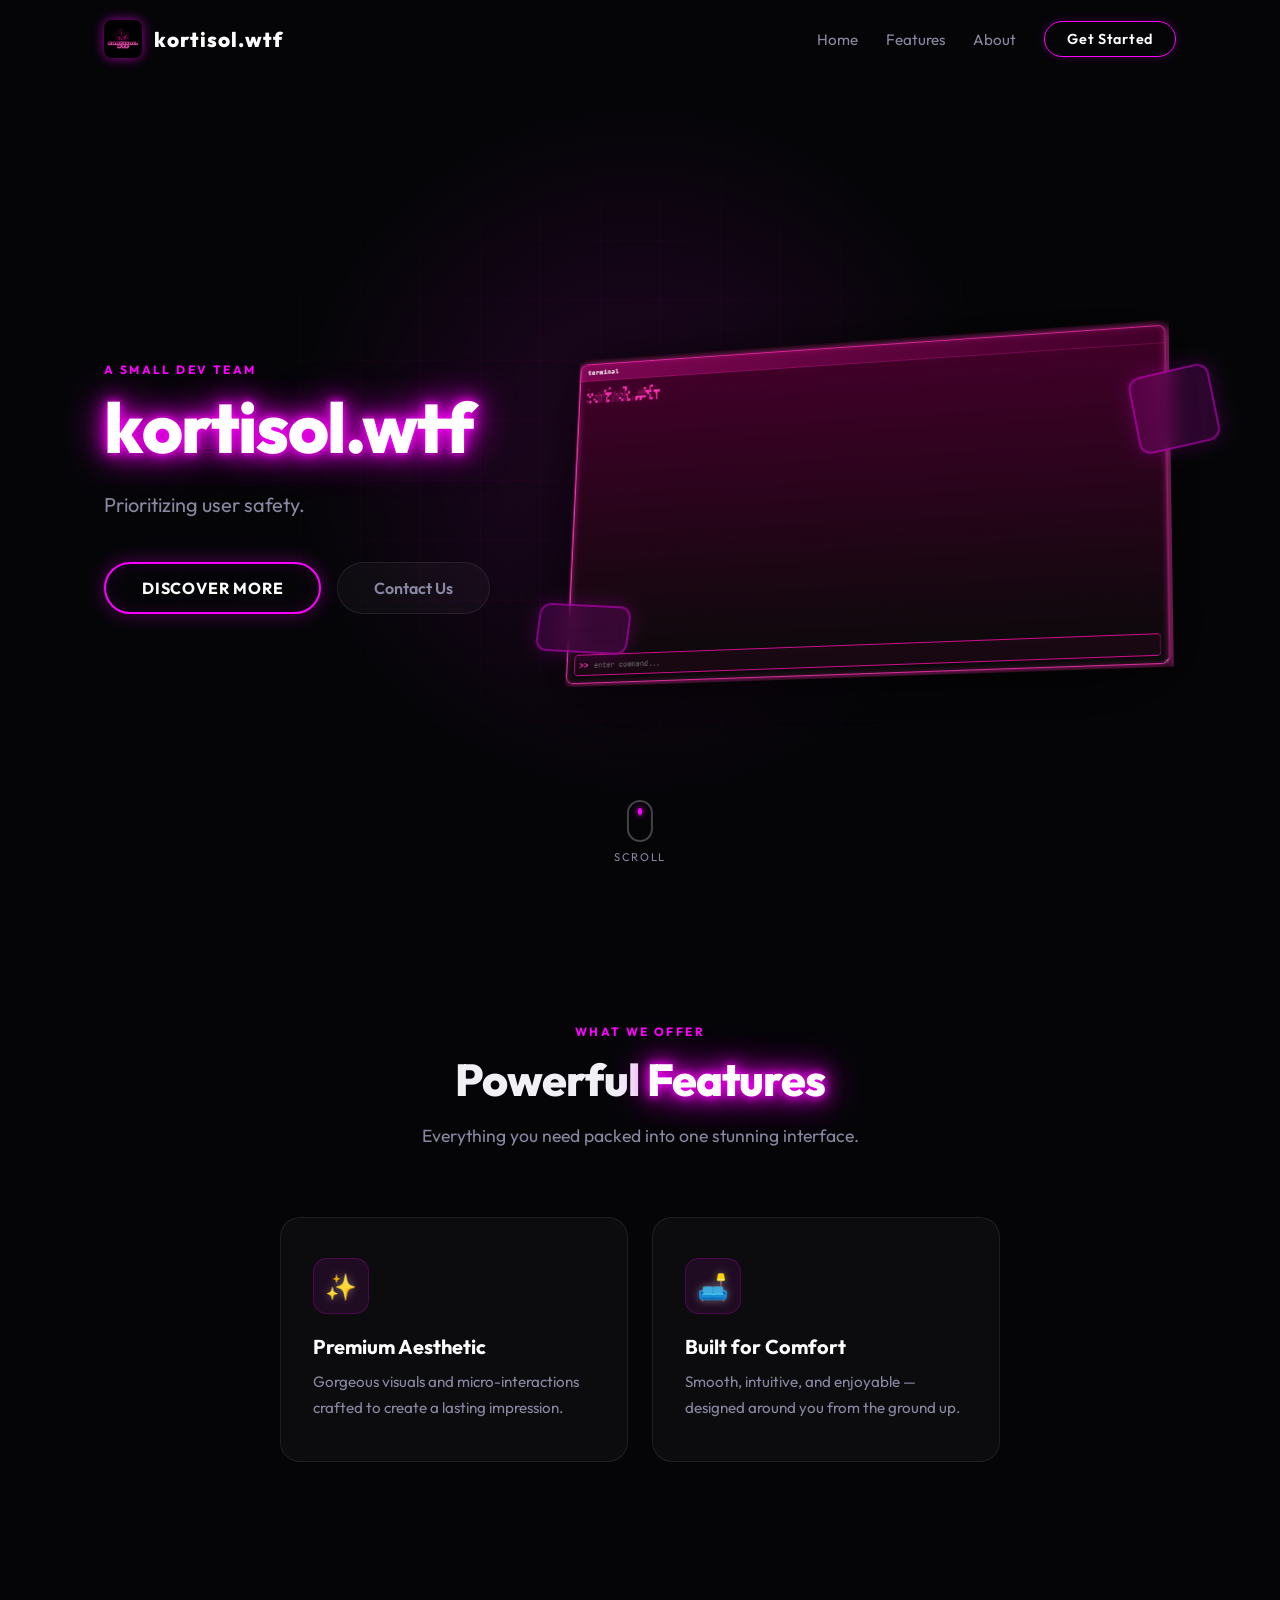
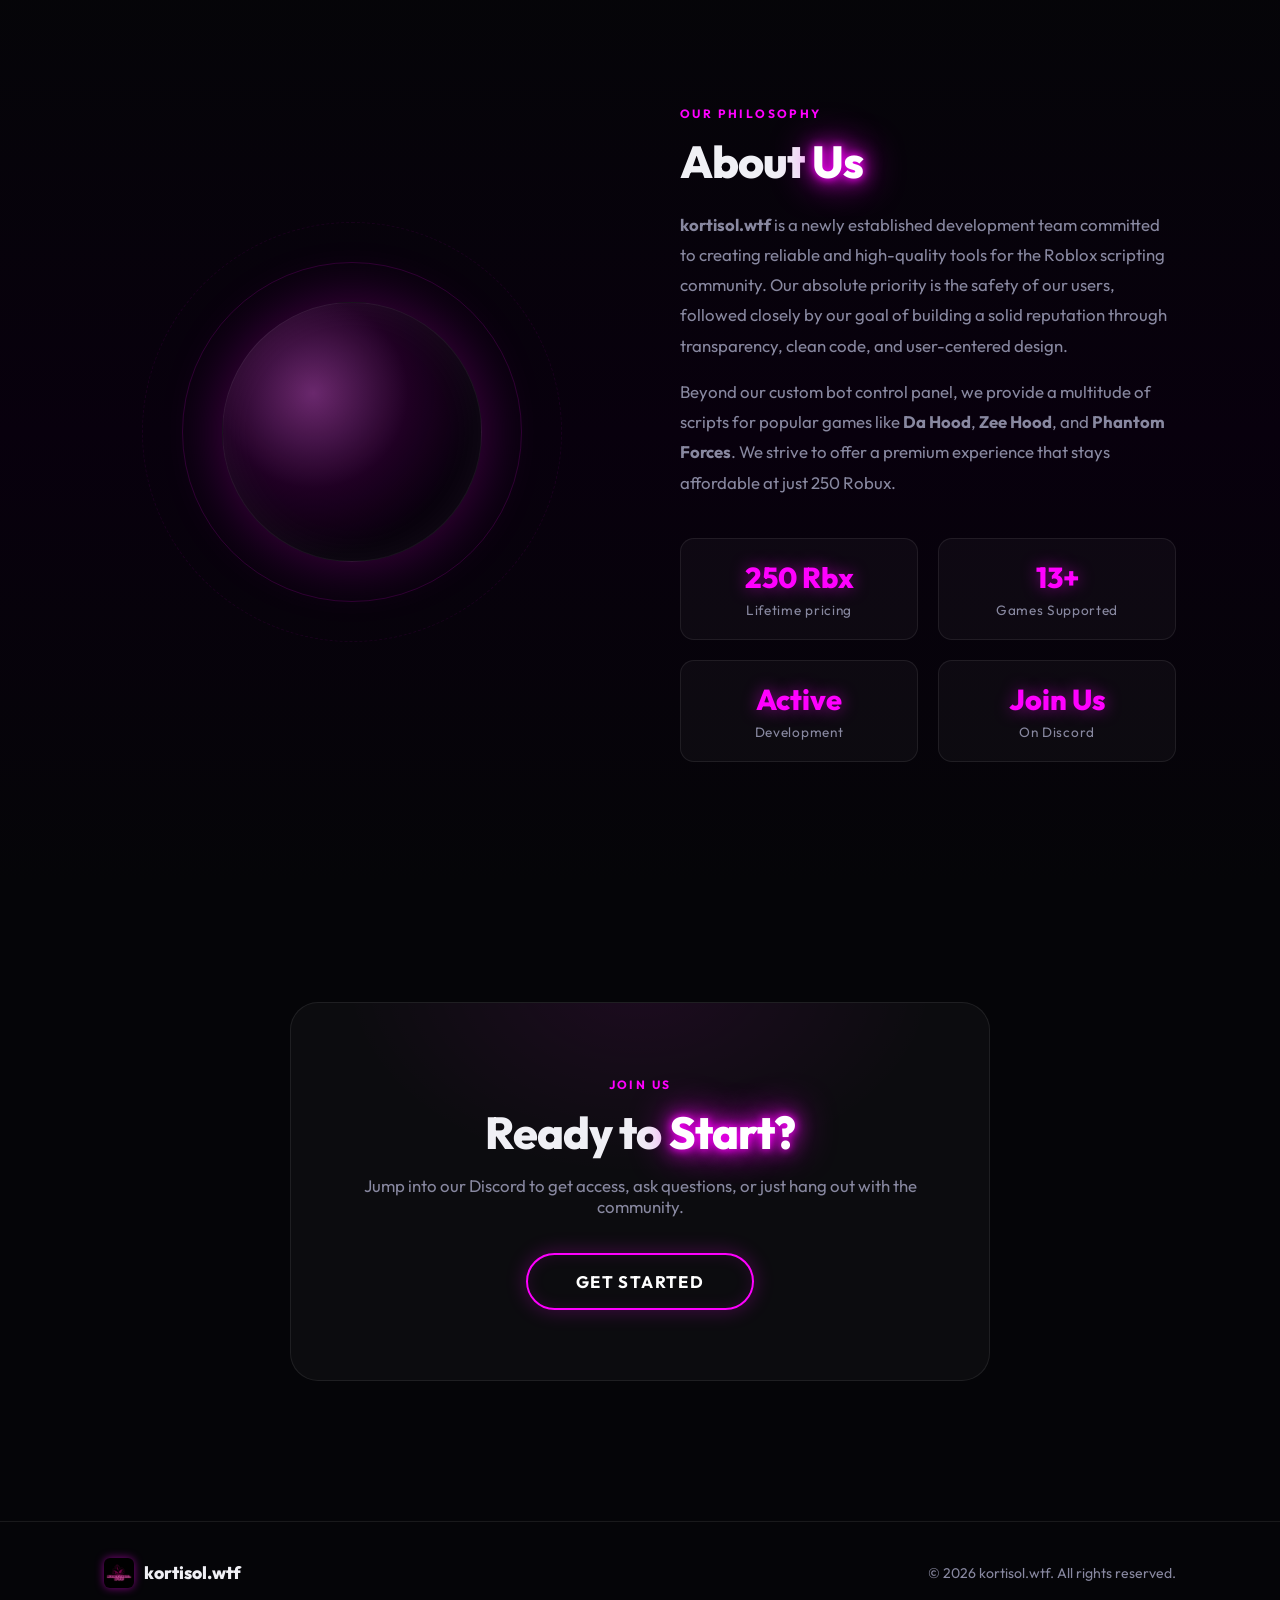
==== commit a766cbee: "Add files via upload" ====
--- a/index.html
+++ b/index.html
@@ -1 +1 @@
-<!DOCTYPE html><!--xUYRasjeN2QhTdyeiRvNp--><html lang="en"><head><meta charSet="utf-8"/><meta name="viewport" content="width=device-width, initial-scale=1"/><link rel="stylesheet" href="/_next/static/chunks/7b9894ff95cb4f43.css" data-precedence="next"/><link rel="stylesheet" href="/_next/static/chunks/7114e31c374a5477.css" data-precedence="next"/><link rel="preload" as="script" fetchPriority="low" href="/_next/static/chunks/21a0a4061f3ab64d.js"/><script src="/_next/static/chunks/aee6c7720838f8a2.js" async=""></script><script src="/_next/static/chunks/a0473324946aa979.js" async=""></script><script src="/_next/static/chunks/turbopack-5fec5d18a160941b.js" async=""></script><script src="/_next/static/chunks/ff1a16fafef87110.js" async=""></script><script src="/_next/static/chunks/d2be314c3ece3fbe.js" async=""></script><script src="/_next/static/chunks/5629df31d821910d.js" async=""></script><title>kortisol.wtf</title><meta name="description" content="Next-generation solutions crafted with precision and style. Enter a new era of comfort."/><link rel="icon" href="/favicon.ico?favicon.0b3bf435.ico" sizes="256x256" type="image/x-icon"/><script src="/_next/static/chunks/a6dad97d9634a72d.js" noModule=""></script></head><body><div hidden=""><!--$--><!--/$--></div><header class="Navbar-module__cJzEcG__header "><div class="container Navbar-module__cJzEcG__inner"><button class="Navbar-module__cJzEcG__logoBtn"><img alt="Logo" loading="lazy" width="38" height="38" decoding="async" data-nimg="1" class="Navbar-module__cJzEcG__logoImg" style="color:transparent" src="/logo.png"/><span class="Navbar-module__cJzEcG__logoText">kortisol.wtf</span></button><nav class="Navbar-module__cJzEcG__nav "><button class="Navbar-module__cJzEcG__navLink">Home</button><button class="Navbar-module__cJzEcG__navLink">Features</button><button class="Navbar-module__cJzEcG__navLink">About</button><a href="https://discord.gg/WssYn4adha" target="_blank" rel="noopener noreferrer" class="Navbar-module__cJzEcG__ctaBtn">Get Started</a></nav><button class="Navbar-module__cJzEcG__hamburger " aria-label="Toggle menu"><span></span><span></span><span></span></button></div></header><section id="hero" class="Hero-module__ZARIfG__hero"><div class="Hero-module__ZARIfG__glow"></div><div class="Hero-module__ZARIfG__grid"></div><div class="container Hero-module__ZARIfG__inner"><div class="Hero-module__ZARIfG__content "><span class="section-label">A SMALL DEV TEAM</span><h1 class="Hero-module__ZARIfG__title"><span class="neon">kortisol.wtf</span></h1><p class="Hero-module__ZARIfG__subtitle">Prioritizing user safety.</p><div class="Hero-module__ZARIfG__actions"><button class="Hero-module__ZARIfG__btnPrimary">Discover More</button><button class="Hero-module__ZARIfG__btnSecondary">Contact Us</button></div></div><div class="Hero-module__ZARIfG__visualSide"><div class="DashboardPreview-module__KG9CeG__wrap "><div class="DashboardPreview-module__KG9CeG__card"><div class="DashboardPreview-module__KG9CeG__uiOverlay"><img alt="UI Preview" loading="lazy" decoding="async" data-nimg="fill" class="DashboardPreview-module__KG9CeG__uiImage" style="position:absolute;height:100%;width:100%;left:0;top:0;right:0;bottom:0;color:transparent" src="/ui-preview.png"/></div><div class="DashboardPreview-module__KG9CeG__floatingBox1"></div><div class="DashboardPreview-module__KG9CeG__floatingBox2"></div></div><div class="DashboardPreview-module__KG9CeG__shadow"></div></div></div></div><div class="Hero-module__ZARIfG__scrollHint"><div class="Hero-module__ZARIfG__mouse"><div class="Hero-module__ZARIfG__wheel"></div></div><span>Scroll</span></div></section><section id="features" class="Features-module__zvCZ4q__section"><div class="container"><div class="Features-module__zvCZ4q__header"><span class="section-label">What We Offer</span><h2 class="Features-module__zvCZ4q__title">Powerful <span class="neon">Features</span></h2><p class="Features-module__zvCZ4q__desc">Everything you need packed into one stunning interface.</p></div><div class="Features-module__zvCZ4q__grid"><div class="Features-module__zvCZ4q__card" style="transition-delay:0s"><div class="Features-module__zvCZ4q__iconWrap"><span class="Features-module__zvCZ4q__icon">✨</span></div><h3 class="Features-module__zvCZ4q__cardTitle">Premium Aesthetic</h3><p class="Features-module__zvCZ4q__cardDesc">Gorgeous visuals and micro-interactions crafted to create a lasting impression.</p><div class="Features-module__zvCZ4q__cardGlow"></div></div><div class="Features-module__zvCZ4q__card" style="transition-delay:0.1s"><div class="Features-module__zvCZ4q__iconWrap"><span class="Features-module__zvCZ4q__icon">🛋️</span></div><h3 class="Features-module__zvCZ4q__cardTitle">Built for Comfort</h3><p class="Features-module__zvCZ4q__cardDesc">Smooth, intuitive, and enjoyable — designed around you from the ground up.</p><div class="Features-module__zvCZ4q__cardGlow"></div></div></div></div></section><section id="about" class="About-module__vAULUW__section"><div class="container"><div class="About-module__vAULUW__inner"><div class="About-module__vAULUW__visual"><div class="About-module__vAULUW__orb"></div><div class="About-module__vAULUW__ring"></div><div class="About-module__vAULUW__ring2"></div></div><div class="About-module__vAULUW__text"><span class="section-label">Our Philosophy</span><h2 class="About-module__vAULUW__title">About <span class="neon">Us</span></h2><p class="About-module__vAULUW__body"><strong>kortisol.wtf</strong> is a newly established development team committed to creating reliable and high-quality tools for the Roblox scripting community. Our absolute priority is the safety of our users, followed closely by our goal of building a solid reputation through transparency, clean code, and user-centered design.</p><p class="About-module__vAULUW__body">Beyond our custom bot control panel, we provide a multitude of scripts for popular games like <strong>Da Hood</strong>,<!-- --> <strong>Zee Hood</strong>, and <strong>Phantom Forces</strong>. We strive to offer a premium experience that stays affordable at just 250 Robux.</p><div class="About-module__vAULUW__stats"><div class="About-module__vAULUW__stat"><span class="About-module__vAULUW__statValue">250 Rbx/lifetime</span><span class="About-module__vAULUW__statLabel">Pricing</span></div><div class="About-module__vAULUW__stat"><span class="About-module__vAULUW__statValue">13+</span><span class="About-module__vAULUW__statLabel">Games Supported</span></div><div class="About-module__vAULUW__stat"><span class="About-module__vAULUW__statValue">Active</span><span class="About-module__vAULUW__statLabel">Development</span></div><div class="About-module__vAULUW__stat"><span class="About-module__vAULUW__statValue">Join Us</span><span class="About-module__vAULUW__statLabel">On Discord</span></div></div></div></div></div></section><section id="contact" class="Contact-module__hcVmEa__section"><div class="container"><div class="Contact-module__hcVmEa__box"><div class="Contact-module__hcVmEa__bgGlow"></div><span class="section-label">Join Us</span><h2 class="Contact-module__hcVmEa__title">Ready to <span class="neon">Start?</span></h2><p class="Contact-module__hcVmEa__desc">Jump into our Discord to get access, ask questions, or just hang out with the community.</p><a href="https://discord.gg/WssYn4adha" target="_blank" rel="noopener noreferrer" class="Contact-module__hcVmEa__btn">Get Started</a></div></div></section><footer class="Footer-module__S6Hkya__footer"><div class="container Footer-module__S6Hkya__inner"><div class="Footer-module__S6Hkya__logo"><img alt="Logo" loading="lazy" width="30" height="30" decoding="async" data-nimg="1" style="color:transparent" src="/logo.png"/><span>kortisol.wtf</span></div><p class="Footer-module__S6Hkya__copy">© <!-- -->2026<!-- --> kortisol.wtf. All rights reserved.</p></div></footer><!--$--><!--/$--><script src="/_next/static/chunks/21a0a4061f3ab64d.js" id="_R_" async=""></script><script>(self.__next_f=self.__next_f||[]).push([0])</script><script>self.__next_f.push([1,"1:\"$Sreact.fragment\"\n2:I[39756,[\"/_next/static/chunks/ff1a16fafef87110.js\",\"/_next/static/chunks/d2be314c3ece3fbe.js\"],\"default\"]\n3:I[37457,[\"/_next/static/chunks/ff1a16fafef87110.js\",\"/_next/static/chunks/d2be314c3ece3fbe.js\"],\"default\"]\n4:I[45678,[\"/_next/static/chunks/5629df31d821910d.js\"],\"default\"]\n5:I[32177,[\"/_next/static/chunks/5629df31d821910d.js\"],\"default\"]\n6:I[79722,[\"/_next/static/chunks/5629df31d821910d.js\"],\"default\"]\n7:I[55786,[\"/_next/static/chunks/5629df31d821910d.js\"],\"default\"]\n8:I[75854,[\"/_next/static/chunks/5629df31d821910d.js\"],\"default\"]\n9:I[5500,[\"/_next/static/chunks/5629df31d821910d.js\"],\"Image\"]\na:I[97367,[\"/_next/static/chunks/ff1a16fafef87110.js\",\"/_next/static/chunks/d2be314c3ece3fbe.js\"],\"OutletBoundary\"]\nb:\"$Sreact.suspense\"\nd:I[97367,[\"/_next/static/chunks/ff1a16fafef87110.js\",\"/_next/static/chunks/d2be314c3ece3fbe.js\"],\"ViewportBoundary\"]\nf:I[97367,[\"/_next/static/chunks/ff1a16fafef87110.js\",\"/_next/static/chunks/d2be314c3ece3fbe.js\"],\"MetadataBoundary\"]\n11:I[68027,[],\"default\"]\n:HL[\"/_next/static/chunks/7b9894ff95cb4f43.css\",\"style\"]\n:HL[\"/_next/static/chunks/7114e31c374a5477.css\",\"style\"]\n"])</script><script>self.__next_f.push([1,"0:{\"P\":null,\"b\":\"xUYRasjeN2QhTdyeiRvNp\",\"c\":[\"\",\"\"],\"q\":\"\",\"i\":false,\"f\":[[[\"\",{\"children\":[\"__PAGE__\",{}]},\"$undefined\",\"$undefined\",true],[[\"$\",\"$1\",\"c\",{\"children\":[[[\"$\",\"link\",\"0\",{\"rel\":\"stylesheet\",\"href\":\"/_next/static/chunks/7b9894ff95cb4f43.css\",\"precedence\":\"next\",\"crossOrigin\":\"$undefined\",\"nonce\":\"$undefined\"}]],[\"$\",\"html\",null,{\"lang\":\"en\",\"children\":[\"$\",\"body\",null,{\"children\":[\"$\",\"$L2\",null,{\"parallelRouterKey\":\"children\",\"error\":\"$undefined\",\"errorStyles\":\"$undefined\",\"errorScripts\":\"$undefined\",\"template\":[\"$\",\"$L3\",null,{}],\"templateStyles\":\"$undefined\",\"templateScripts\":\"$undefined\",\"notFound\":[[[\"$\",\"title\",null,{\"children\":\"404: This page could not be found.\"}],[\"$\",\"div\",null,{\"style\":{\"fontFamily\":\"system-ui,\\\"Segoe UI\\\",Roboto,Helvetica,Arial,sans-serif,\\\"Apple Color Emoji\\\",\\\"Segoe UI Emoji\\\"\",\"height\":\"100vh\",\"textAlign\":\"center\",\"display\":\"flex\",\"flexDirection\":\"column\",\"alignItems\":\"center\",\"justifyContent\":\"center\"},\"children\":[\"$\",\"div\",null,{\"children\":[[\"$\",\"style\",null,{\"dangerouslySetInnerHTML\":{\"__html\":\"body{color:#000;background:#fff;margin:0}.next-error-h1{border-right:1px solid rgba(0,0,0,.3)}@media (prefers-color-scheme:dark){body{color:#fff;background:#000}.next-error-h1{border-right:1px solid rgba(255,255,255,.3)}}\"}}],[\"$\",\"h1\",null,{\"className\":\"next-error-h1\",\"style\":{\"display\":\"inline-block\",\"margin\":\"0 20px 0 0\",\"padding\":\"0 23px 0 0\",\"fontSize\":24,\"fontWeight\":500,\"verticalAlign\":\"top\",\"lineHeight\":\"49px\"},\"children\":404}],[\"$\",\"div\",null,{\"style\":{\"display\":\"inline-block\"},\"children\":[\"$\",\"h2\",null,{\"style\":{\"fontSize\":14,\"fontWeight\":400,\"lineHeight\":\"49px\",\"margin\":0},\"children\":\"This page could not be found.\"}]}]]}]}]],[]],\"forbidden\":\"$undefined\",\"unauthorized\":\"$undefined\"}]}]}]]}],{\"children\":[[\"$\",\"$1\",\"c\",{\"children\":[[[\"$\",\"$L4\",null,{}],[\"$\",\"$L5\",null,{}],[\"$\",\"$L6\",null,{}],[\"$\",\"$L7\",null,{}],[\"$\",\"$L8\",null,{}],[\"$\",\"footer\",null,{\"className\":\"Footer-module__S6Hkya__footer\",\"children\":[\"$\",\"div\",null,{\"className\":\"container Footer-module__S6Hkya__inner\",\"children\":[[\"$\",\"div\",null,{\"className\":\"Footer-module__S6Hkya__logo\",\"children\":[[\"$\",\"$L9\",null,{\"src\":\"/logo.png\",\"alt\":\"Logo\",\"width\":30,\"height\":30}],[\"$\",\"span\",null,{\"children\":\"kortisol.wtf\"}]]}],[\"$\",\"p\",null,{\"className\":\"Footer-module__S6Hkya__copy\",\"children\":[\"© \",2026,\" kortisol.wtf. All rights reserved.\"]}]]}]}]],[[\"$\",\"link\",\"0\",{\"rel\":\"stylesheet\",\"href\":\"/_next/static/chunks/7114e31c374a5477.css\",\"precedence\":\"next\",\"crossOrigin\":\"$undefined\",\"nonce\":\"$undefined\"}],[\"$\",\"script\",\"script-0\",{\"src\":\"/_next/static/chunks/5629df31d821910d.js\",\"async\":true,\"nonce\":\"$undefined\"}]],[\"$\",\"$La\",null,{\"children\":[\"$\",\"$b\",null,{\"name\":\"Next.MetadataOutlet\",\"children\":\"$@c\"}]}]]}],{},null,false,false]},null,false,false],[\"$\",\"$1\",\"h\",{\"children\":[null,[\"$\",\"$Ld\",null,{\"children\":\"$Le\"}],[\"$\",\"div\",null,{\"hidden\":true,\"children\":[\"$\",\"$Lf\",null,{\"children\":[\"$\",\"$b\",null,{\"name\":\"Next.Metadata\",\"children\":\"$L10\"}]}]}],null]}],false]],\"m\":\"$undefined\",\"G\":[\"$11\",[]],\"S\":true}\n"])</script><script>self.__next_f.push([1,"e:[[\"$\",\"meta\",\"0\",{\"charSet\":\"utf-8\"}],[\"$\",\"meta\",\"1\",{\"name\":\"viewport\",\"content\":\"width=device-width, initial-scale=1\"}]]\n"])</script><script>self.__next_f.push([1,"12:I[27201,[\"/_next/static/chunks/ff1a16fafef87110.js\",\"/_next/static/chunks/d2be314c3ece3fbe.js\"],\"IconMark\"]\nc:null\n10:[[\"$\",\"title\",\"0\",{\"children\":\"kortisol.wtf\"}],[\"$\",\"meta\",\"1\",{\"name\":\"description\",\"content\":\"Next-generation solutions crafted with precision and style. Enter a new era of comfort.\"}],[\"$\",\"link\",\"2\",{\"rel\":\"icon\",\"href\":\"/favicon.ico?favicon.0b3bf435.ico\",\"sizes\":\"256x256\",\"type\":\"image/x-icon\"}],[\"$\",\"$L12\",\"3\",{}]]\n"])</script></body></html>+<!DOCTYPE html><!--Lz_O5k7X9hBkFdC_sNHJ3--><html lang="en"><head><meta charSet="utf-8"/><meta name="viewport" content="width=device-width, initial-scale=1"/><link rel="stylesheet" href="/_next/static/chunks/7b9894ff95cb4f43.css" data-precedence="next"/><link rel="stylesheet" href="/_next/static/chunks/7114e31c374a5477.css" data-precedence="next"/><link rel="preload" as="script" fetchPriority="low" href="/_next/static/chunks/21a0a4061f3ab64d.js"/><script src="/_next/static/chunks/aee6c7720838f8a2.js" async=""></script><script src="/_next/static/chunks/a0473324946aa979.js" async=""></script><script src="/_next/static/chunks/turbopack-5fec5d18a160941b.js" async=""></script><script src="/_next/static/chunks/ff1a16fafef87110.js" async=""></script><script src="/_next/static/chunks/d2be314c3ece3fbe.js" async=""></script><script src="/_next/static/chunks/cf770ed3b0d58703.js" async=""></script><title>kortisol.wtf</title><meta name="description" content="Next-generation solutions crafted with precision and style. Enter a new era of comfort."/><link rel="icon" href="/favicon.ico?favicon.0b3bf435.ico" sizes="256x256" type="image/x-icon"/><script src="/_next/static/chunks/a6dad97d9634a72d.js" noModule=""></script></head><body><div hidden=""><!--$--><!--/$--></div><header class="Navbar-module__cJzEcG__header "><div class="container Navbar-module__cJzEcG__inner"><button class="Navbar-module__cJzEcG__logoBtn"><img alt="Logo" loading="lazy" width="38" height="38" decoding="async" data-nimg="1" class="Navbar-module__cJzEcG__logoImg" style="color:transparent" src="/logo.png"/><span class="Navbar-module__cJzEcG__logoText">kortisol.wtf</span></button><nav class="Navbar-module__cJzEcG__nav "><button class="Navbar-module__cJzEcG__navLink">Home</button><button class="Navbar-module__cJzEcG__navLink">Features</button><button class="Navbar-module__cJzEcG__navLink">About</button><a href="https://discord.gg/WssYn4adha" target="_blank" rel="noopener noreferrer" class="Navbar-module__cJzEcG__ctaBtn">Get Started</a></nav><button class="Navbar-module__cJzEcG__hamburger " aria-label="Toggle menu"><span></span><span></span><span></span></button></div></header><section id="hero" class="Hero-module__ZARIfG__hero"><div class="Hero-module__ZARIfG__glow"></div><div class="Hero-module__ZARIfG__grid"></div><div class="container Hero-module__ZARIfG__inner"><div class="Hero-module__ZARIfG__content "><span class="section-label">A SMALL DEV TEAM</span><h1 class="Hero-module__ZARIfG__title"><span class="neon">kortisol.wtf</span></h1><p class="Hero-module__ZARIfG__subtitle">Prioritizing user safety.</p><div class="Hero-module__ZARIfG__actions"><button class="Hero-module__ZARIfG__btnPrimary">Discover More</button><button class="Hero-module__ZARIfG__btnSecondary">Contact Us</button></div></div><div class="Hero-module__ZARIfG__visualSide"><div class="DashboardPreview-module__KG9CeG__wrap "><div class="DashboardPreview-module__KG9CeG__card"><div class="DashboardPreview-module__KG9CeG__uiOverlay"><img alt="UI Preview" loading="lazy" decoding="async" data-nimg="fill" class="DashboardPreview-module__KG9CeG__uiImage" style="position:absolute;height:100%;width:100%;left:0;top:0;right:0;bottom:0;color:transparent" src="/ui-preview.png"/></div><div class="DashboardPreview-module__KG9CeG__floatingBox1"></div><div class="DashboardPreview-module__KG9CeG__floatingBox2"></div></div><div class="DashboardPreview-module__KG9CeG__shadow"></div></div></div></div><div class="Hero-module__ZARIfG__scrollHint"><div class="Hero-module__ZARIfG__mouse"><div class="Hero-module__ZARIfG__wheel"></div></div><span>Scroll</span></div></section><section id="features" class="Features-module__zvCZ4q__section"><div class="container"><div class="Features-module__zvCZ4q__header"><span class="section-label">What We Offer</span><h2 class="Features-module__zvCZ4q__title">Powerful <span class="neon">Features</span></h2><p class="Features-module__zvCZ4q__desc">Everything you need packed into one stunning interface.</p></div><div class="Features-module__zvCZ4q__grid"><div class="Features-module__zvCZ4q__card" style="transition-delay:0s"><div class="Features-module__zvCZ4q__iconWrap"><span class="Features-module__zvCZ4q__icon">✨</span></div><h3 class="Features-module__zvCZ4q__cardTitle">Premium Aesthetic</h3><p class="Features-module__zvCZ4q__cardDesc">Gorgeous visuals and micro-interactions crafted to create a lasting impression.</p><div class="Features-module__zvCZ4q__cardGlow"></div></div><div class="Features-module__zvCZ4q__card" style="transition-delay:0.1s"><div class="Features-module__zvCZ4q__iconWrap"><span class="Features-module__zvCZ4q__icon">🛋️</span></div><h3 class="Features-module__zvCZ4q__cardTitle">Built for Comfort</h3><p class="Features-module__zvCZ4q__cardDesc">Smooth, intuitive, and enjoyable — designed around you from the ground up.</p><div class="Features-module__zvCZ4q__cardGlow"></div></div></div></div></section><section id="about" class="About-module__vAULUW__section"><div class="container"><div class="About-module__vAULUW__inner"><div class="About-module__vAULUW__visual"><div class="About-module__vAULUW__orb"></div><div class="About-module__vAULUW__ring"></div><div class="About-module__vAULUW__ring2"></div></div><div class="About-module__vAULUW__text"><span class="section-label">Our Philosophy</span><h2 class="About-module__vAULUW__title">About <span class="neon">Us</span></h2><p class="About-module__vAULUW__body"><strong>kortisol.wtf</strong> is a newly established development team committed to creating reliable and high-quality tools for the Roblox scripting community. Our absolute priority is the safety of our users, followed closely by our goal of building a solid reputation through transparency, clean code, and user-centered design.</p><p class="About-module__vAULUW__body">Beyond our custom bot control panel, we provide a multitude of scripts for popular games like <strong>Da Hood</strong>,<!-- --> <strong>Zee Hood</strong>, and <strong>Phantom Forces</strong>. We strive to offer a premium experience that stays affordable at just 250 Robux.</p><div class="About-module__vAULUW__stats"><div class="About-module__vAULUW__stat"><span class="About-module__vAULUW__statValue">250 Rbx</span><span class="About-module__vAULUW__statLabel">Lifetime pricing</span></div><div class="About-module__vAULUW__stat"><span class="About-module__vAULUW__statValue">13+</span><span class="About-module__vAULUW__statLabel">Games Supported</span></div><div class="About-module__vAULUW__stat"><span class="About-module__vAULUW__statValue">Active</span><span class="About-module__vAULUW__statLabel">Development</span></div><div class="About-module__vAULUW__stat"><span class="About-module__vAULUW__statValue">Join Us</span><span class="About-module__vAULUW__statLabel">On Discord</span></div></div></div></div></div></section><section id="contact" class="Contact-module__hcVmEa__section"><div class="container"><div class="Contact-module__hcVmEa__box"><div class="Contact-module__hcVmEa__bgGlow"></div><span class="section-label">Join Us</span><h2 class="Contact-module__hcVmEa__title">Ready to <span class="neon">Start?</span></h2><p class="Contact-module__hcVmEa__desc">Jump into our Discord to get access, ask questions, or just hang out with the community.</p><a href="https://discord.gg/WssYn4adha" target="_blank" rel="noopener noreferrer" class="Contact-module__hcVmEa__btn">Get Started</a></div></div></section><footer class="Footer-module__S6Hkya__footer"><div class="container Footer-module__S6Hkya__inner"><div class="Footer-module__S6Hkya__logo"><img alt="Logo" loading="lazy" width="30" height="30" decoding="async" data-nimg="1" style="color:transparent" src="/logo.png"/><span>kortisol.wtf</span></div><p class="Footer-module__S6Hkya__copy">© <!-- -->2026<!-- --> kortisol.wtf. All rights reserved.</p></div></footer><!--$--><!--/$--><script src="/_next/static/chunks/21a0a4061f3ab64d.js" id="_R_" async=""></script><script>(self.__next_f=self.__next_f||[]).push([0])</script><script>self.__next_f.push([1,"1:\"$Sreact.fragment\"\n2:I[39756,[\"/_next/static/chunks/ff1a16fafef87110.js\",\"/_next/static/chunks/d2be314c3ece3fbe.js\"],\"default\"]\n3:I[37457,[\"/_next/static/chunks/ff1a16fafef87110.js\",\"/_next/static/chunks/d2be314c3ece3fbe.js\"],\"default\"]\n4:I[45678,[\"/_next/static/chunks/cf770ed3b0d58703.js\"],\"default\"]\n5:I[32177,[\"/_next/static/chunks/cf770ed3b0d58703.js\"],\"default\"]\n6:I[79722,[\"/_next/static/chunks/cf770ed3b0d58703.js\"],\"default\"]\n7:I[55786,[\"/_next/static/chunks/cf770ed3b0d58703.js\"],\"default\"]\n8:I[75854,[\"/_next/static/chunks/cf770ed3b0d58703.js\"],\"default\"]\n9:I[5500,[\"/_next/static/chunks/cf770ed3b0d58703.js\"],\"Image\"]\na:I[97367,[\"/_next/static/chunks/ff1a16fafef87110.js\",\"/_next/static/chunks/d2be314c3ece3fbe.js\"],\"OutletBoundary\"]\nb:\"$Sreact.suspense\"\nd:I[97367,[\"/_next/static/chunks/ff1a16fafef87110.js\",\"/_next/static/chunks/d2be314c3ece3fbe.js\"],\"ViewportBoundary\"]\nf:I[97367,[\"/_next/static/chunks/ff1a16fafef87110.js\",\"/_next/static/chunks/d2be314c3ece3fbe.js\"],\"MetadataBoundary\"]\n11:I[68027,[],\"default\"]\n:HL[\"/_next/static/chunks/7b9894ff95cb4f43.css\",\"style\"]\n:HL[\"/_next/static/chunks/7114e31c374a5477.css\",\"style\"]\n"])</script><script>self.__next_f.push([1,"0:{\"P\":null,\"b\":\"Lz_O5k7X9hBkFdC_sNHJ3\",\"c\":[\"\",\"\"],\"q\":\"\",\"i\":false,\"f\":[[[\"\",{\"children\":[\"__PAGE__\",{}]},\"$undefined\",\"$undefined\",true],[[\"$\",\"$1\",\"c\",{\"children\":[[[\"$\",\"link\",\"0\",{\"rel\":\"stylesheet\",\"href\":\"/_next/static/chunks/7b9894ff95cb4f43.css\",\"precedence\":\"next\",\"crossOrigin\":\"$undefined\",\"nonce\":\"$undefined\"}]],[\"$\",\"html\",null,{\"lang\":\"en\",\"children\":[\"$\",\"body\",null,{\"children\":[\"$\",\"$L2\",null,{\"parallelRouterKey\":\"children\",\"error\":\"$undefined\",\"errorStyles\":\"$undefined\",\"errorScripts\":\"$undefined\",\"template\":[\"$\",\"$L3\",null,{}],\"templateStyles\":\"$undefined\",\"templateScripts\":\"$undefined\",\"notFound\":[[[\"$\",\"title\",null,{\"children\":\"404: This page could not be found.\"}],[\"$\",\"div\",null,{\"style\":{\"fontFamily\":\"system-ui,\\\"Segoe UI\\\",Roboto,Helvetica,Arial,sans-serif,\\\"Apple Color Emoji\\\",\\\"Segoe UI Emoji\\\"\",\"height\":\"100vh\",\"textAlign\":\"center\",\"display\":\"flex\",\"flexDirection\":\"column\",\"alignItems\":\"center\",\"justifyContent\":\"center\"},\"children\":[\"$\",\"div\",null,{\"children\":[[\"$\",\"style\",null,{\"dangerouslySetInnerHTML\":{\"__html\":\"body{color:#000;background:#fff;margin:0}.next-error-h1{border-right:1px solid rgba(0,0,0,.3)}@media (prefers-color-scheme:dark){body{color:#fff;background:#000}.next-error-h1{border-right:1px solid rgba(255,255,255,.3)}}\"}}],[\"$\",\"h1\",null,{\"className\":\"next-error-h1\",\"style\":{\"display\":\"inline-block\",\"margin\":\"0 20px 0 0\",\"padding\":\"0 23px 0 0\",\"fontSize\":24,\"fontWeight\":500,\"verticalAlign\":\"top\",\"lineHeight\":\"49px\"},\"children\":404}],[\"$\",\"div\",null,{\"style\":{\"display\":\"inline-block\"},\"children\":[\"$\",\"h2\",null,{\"style\":{\"fontSize\":14,\"fontWeight\":400,\"lineHeight\":\"49px\",\"margin\":0},\"children\":\"This page could not be found.\"}]}]]}]}]],[]],\"forbidden\":\"$undefined\",\"unauthorized\":\"$undefined\"}]}]}]]}],{\"children\":[[\"$\",\"$1\",\"c\",{\"children\":[[[\"$\",\"$L4\",null,{}],[\"$\",\"$L5\",null,{}],[\"$\",\"$L6\",null,{}],[\"$\",\"$L7\",null,{}],[\"$\",\"$L8\",null,{}],[\"$\",\"footer\",null,{\"className\":\"Footer-module__S6Hkya__footer\",\"children\":[\"$\",\"div\",null,{\"className\":\"container Footer-module__S6Hkya__inner\",\"children\":[[\"$\",\"div\",null,{\"className\":\"Footer-module__S6Hkya__logo\",\"children\":[[\"$\",\"$L9\",null,{\"src\":\"/logo.png\",\"alt\":\"Logo\",\"width\":30,\"height\":30}],[\"$\",\"span\",null,{\"children\":\"kortisol.wtf\"}]]}],[\"$\",\"p\",null,{\"className\":\"Footer-module__S6Hkya__copy\",\"children\":[\"© \",2026,\" kortisol.wtf. All rights reserved.\"]}]]}]}]],[[\"$\",\"link\",\"0\",{\"rel\":\"stylesheet\",\"href\":\"/_next/static/chunks/7114e31c374a5477.css\",\"precedence\":\"next\",\"crossOrigin\":\"$undefined\",\"nonce\":\"$undefined\"}],[\"$\",\"script\",\"script-0\",{\"src\":\"/_next/static/chunks/cf770ed3b0d58703.js\",\"async\":true,\"nonce\":\"$undefined\"}]],[\"$\",\"$La\",null,{\"children\":[\"$\",\"$b\",null,{\"name\":\"Next.MetadataOutlet\",\"children\":\"$@c\"}]}]]}],{},null,false,false]},null,false,false],[\"$\",\"$1\",\"h\",{\"children\":[null,[\"$\",\"$Ld\",null,{\"children\":\"$Le\"}],[\"$\",\"div\",null,{\"hidden\":true,\"children\":[\"$\",\"$Lf\",null,{\"children\":[\"$\",\"$b\",null,{\"name\":\"Next.Metadata\",\"children\":\"$L10\"}]}]}],null]}],false]],\"m\":\"$undefined\",\"G\":[\"$11\",[]],\"S\":true}\n"])</script><script>self.__next_f.push([1,"e:[[\"$\",\"meta\",\"0\",{\"charSet\":\"utf-8\"}],[\"$\",\"meta\",\"1\",{\"name\":\"viewport\",\"content\":\"width=device-width, initial-scale=1\"}]]\n"])</script><script>self.__next_f.push([1,"12:I[27201,[\"/_next/static/chunks/ff1a16fafef87110.js\",\"/_next/static/chunks/d2be314c3ece3fbe.js\"],\"IconMark\"]\nc:null\n10:[[\"$\",\"title\",\"0\",{\"children\":\"kortisol.wtf\"}],[\"$\",\"meta\",\"1\",{\"name\":\"description\",\"content\":\"Next-generation solutions crafted with precision and style. Enter a new era of comfort.\"}],[\"$\",\"link\",\"2\",{\"rel\":\"icon\",\"href\":\"/favicon.ico?favicon.0b3bf435.ico\",\"sizes\":\"256x256\",\"type\":\"image/x-icon\"}],[\"$\",\"$L12\",\"3\",{}]]\n"])</script></body></html>
